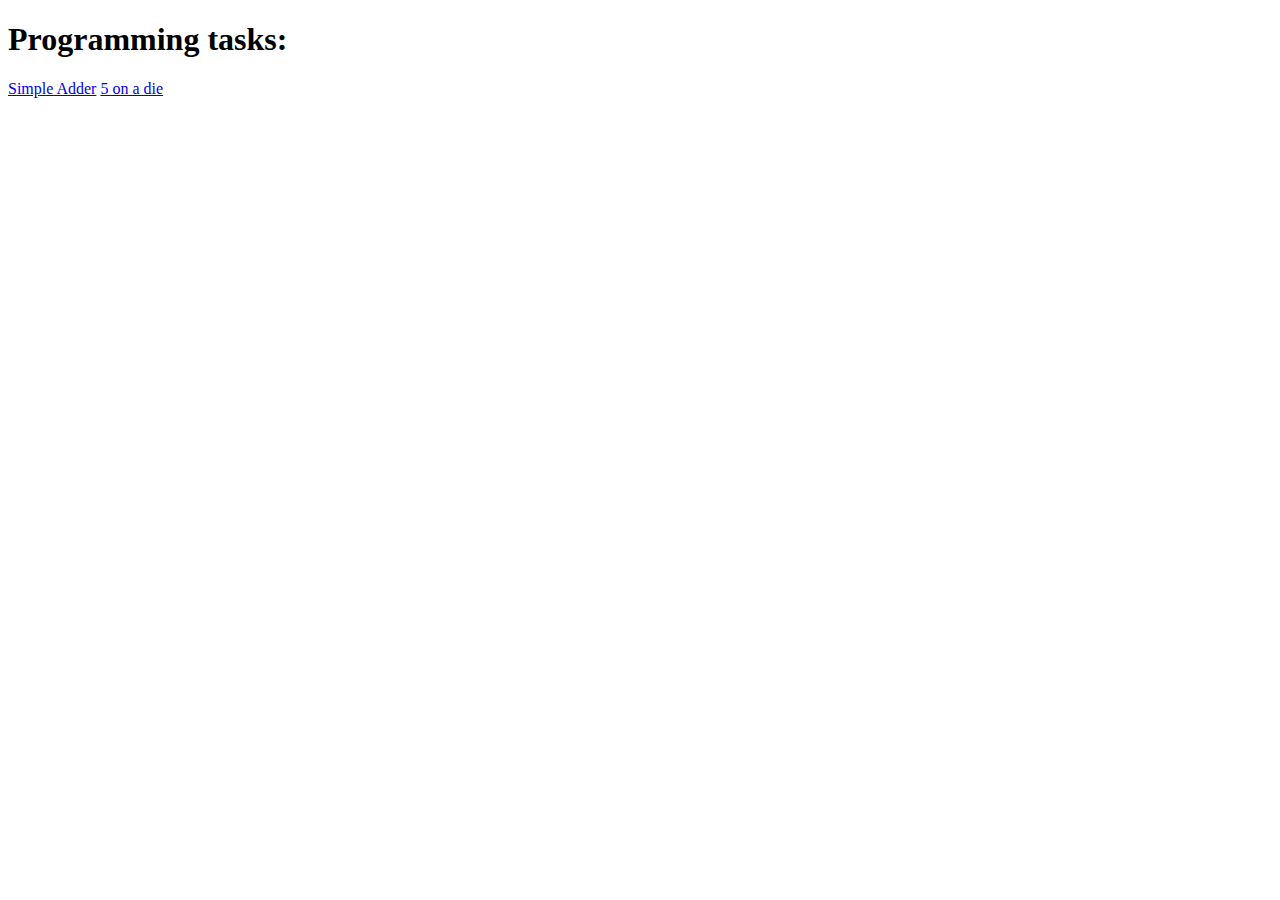
==== _tasks_master.html @ 2701a9d0 "moved tasks master to main folder" ====
<!DOCTYPE HTML>
<html lang="en">
    <head>
        <title>Programming Tasks</title>
    </head>
    <body>
        <h1>Programming tasks:</h1>
        <a href="programming_tasks/simple_adder.html">Simple Adder</a>
        <a href="programming_tasks/5_on_a_die.html">5 on a die</a>
    </body>
</html>
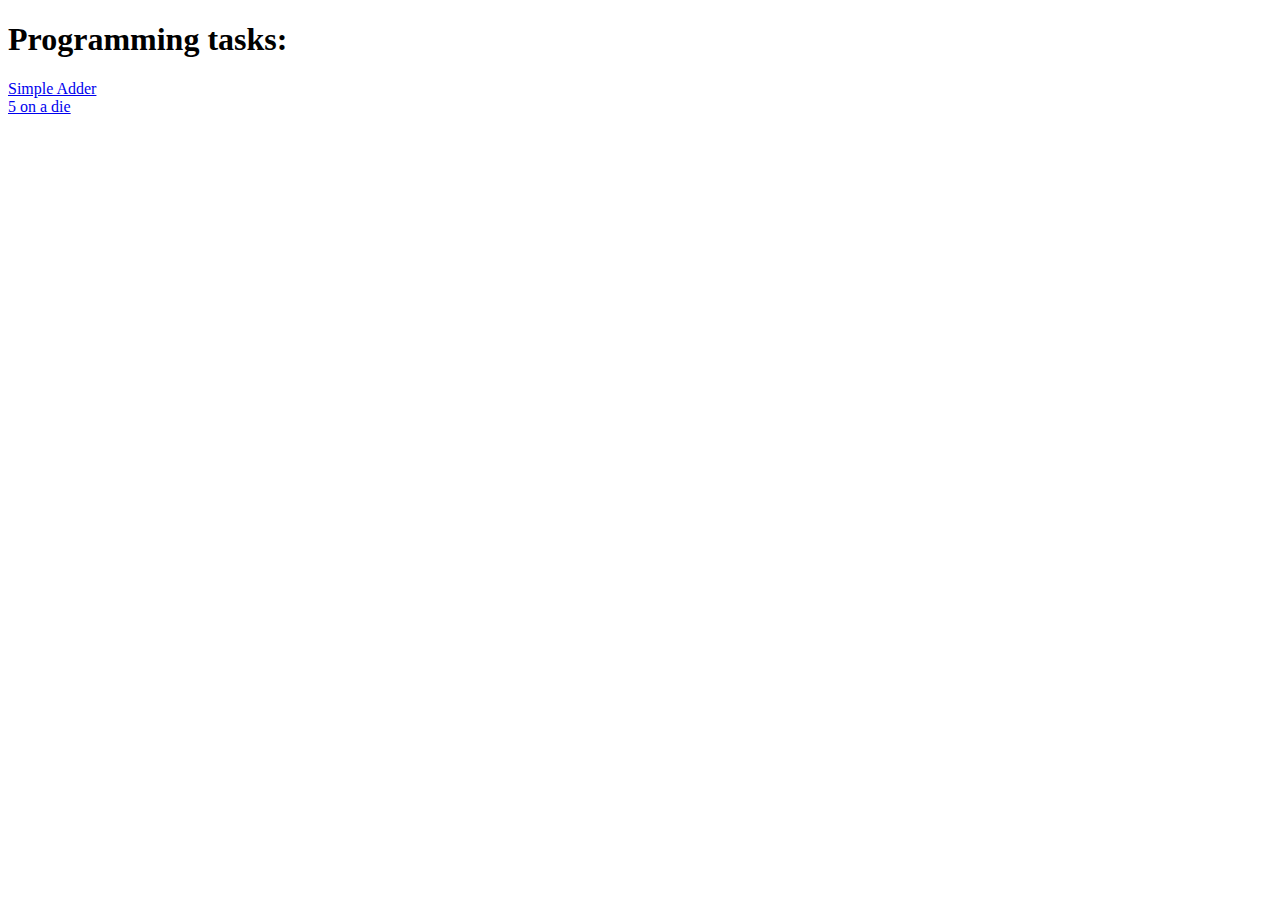
==== commit 04a8aec5: "added break between links in tasks master" ====
--- a/_tasks_master.html
+++ b/_tasks_master.html
@@ -6,6 +6,7 @@
     <body>
         <h1>Programming tasks:</h1>
         <a href="programming_tasks/simple_adder.html">Simple Adder</a>
+        <br>
         <a href="programming_tasks/5_on_a_die.html">5 on a die</a>
     </body>
 </html>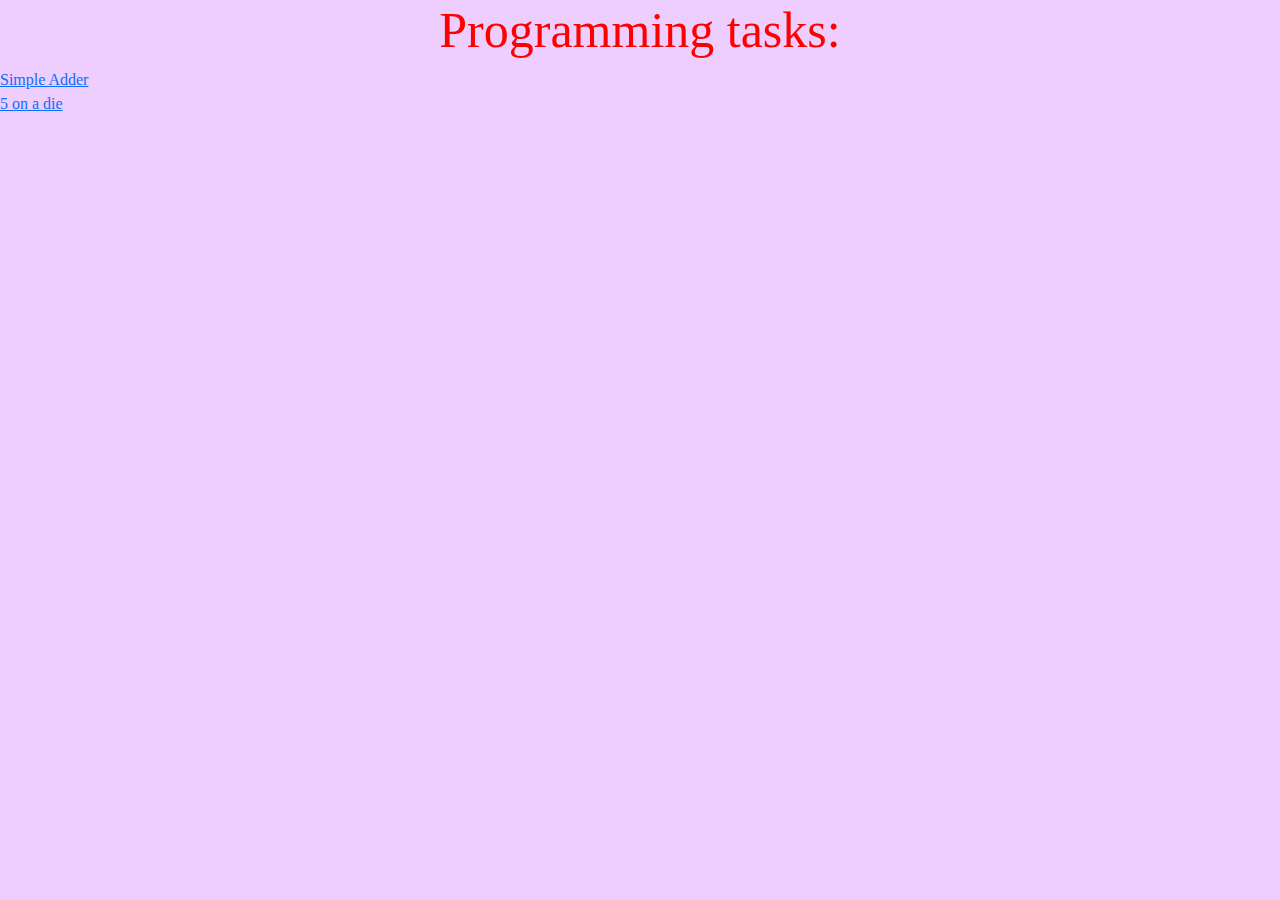
==== commit 20b61987: "updated head of tasksmaster" ====
--- a/_tasks_master.html
+++ b/_tasks_master.html
@@ -2,6 +2,10 @@
 <html lang="en">
     <head>
         <title>Programming Tasks</title>
+        <meta charset="UTF-8" name="viewport" content="width=device-width, initial-scale=1">
+        <link href="https://cdn.jsdelivr.net/npm/bootstrap@5.3.1/dist/css/bootstrap.min.css" rel="stylesheet">
+        <script src="https://cdn.jsdelivr.net/npm/bootstrap@5.3.1/dist/js/bootstrap.bundle.min.js"></script>
+        <link rel="stylesheet", href="my website.css">
     </head>
     <body>
         <h1>Programming tasks:</h1>
--- a/my website.css
+++ b/my website.css
@@ -0,0 +1,66 @@
+body {
+  background-color: rgb(238, 205, 255);
+  font-family: "comic sans ms";
+}
+  
+h1 {
+  color: red;
+  text-align: center;
+  font-size: 50px;
+}
+
+h2 {
+  color:rgb(61, 139, 87);
+  text-align: center;
+}
+
+h3 {
+  color:rgb(31, 185, 185);
+}
+
+p {
+  font-size: 16px;
+}
+
+header {
+  text-align: center;
+  font-weight: bolder;
+  font-size: 100px;
+}
+
+.center{
+  margin: auto;
+  width: 50%;
+  text-align: center;
+  border-color: brown;
+  border-style: dashed dashed;
+  border-width: 20px;
+}
+
+.centre{
+  margin: auto;
+  width: 10%;
+  text-align: center;
+  border-color: aqua;
+  border-style: dashed;
+  border-width: 10px;
+}
+
+.recursion-container{
+  margin: auto;
+  width: 100%;
+  text-align: center;
+  overflow: hidden;
+}
+
+.recursion-iframe-1{
+  width: 100%;
+  height: 2000px;
+  overflow: hidden;
+}
+
+.recursion-iframe-2{
+  width: 100%;
+  height: 2000px;
+  overflow: hidden;
+}